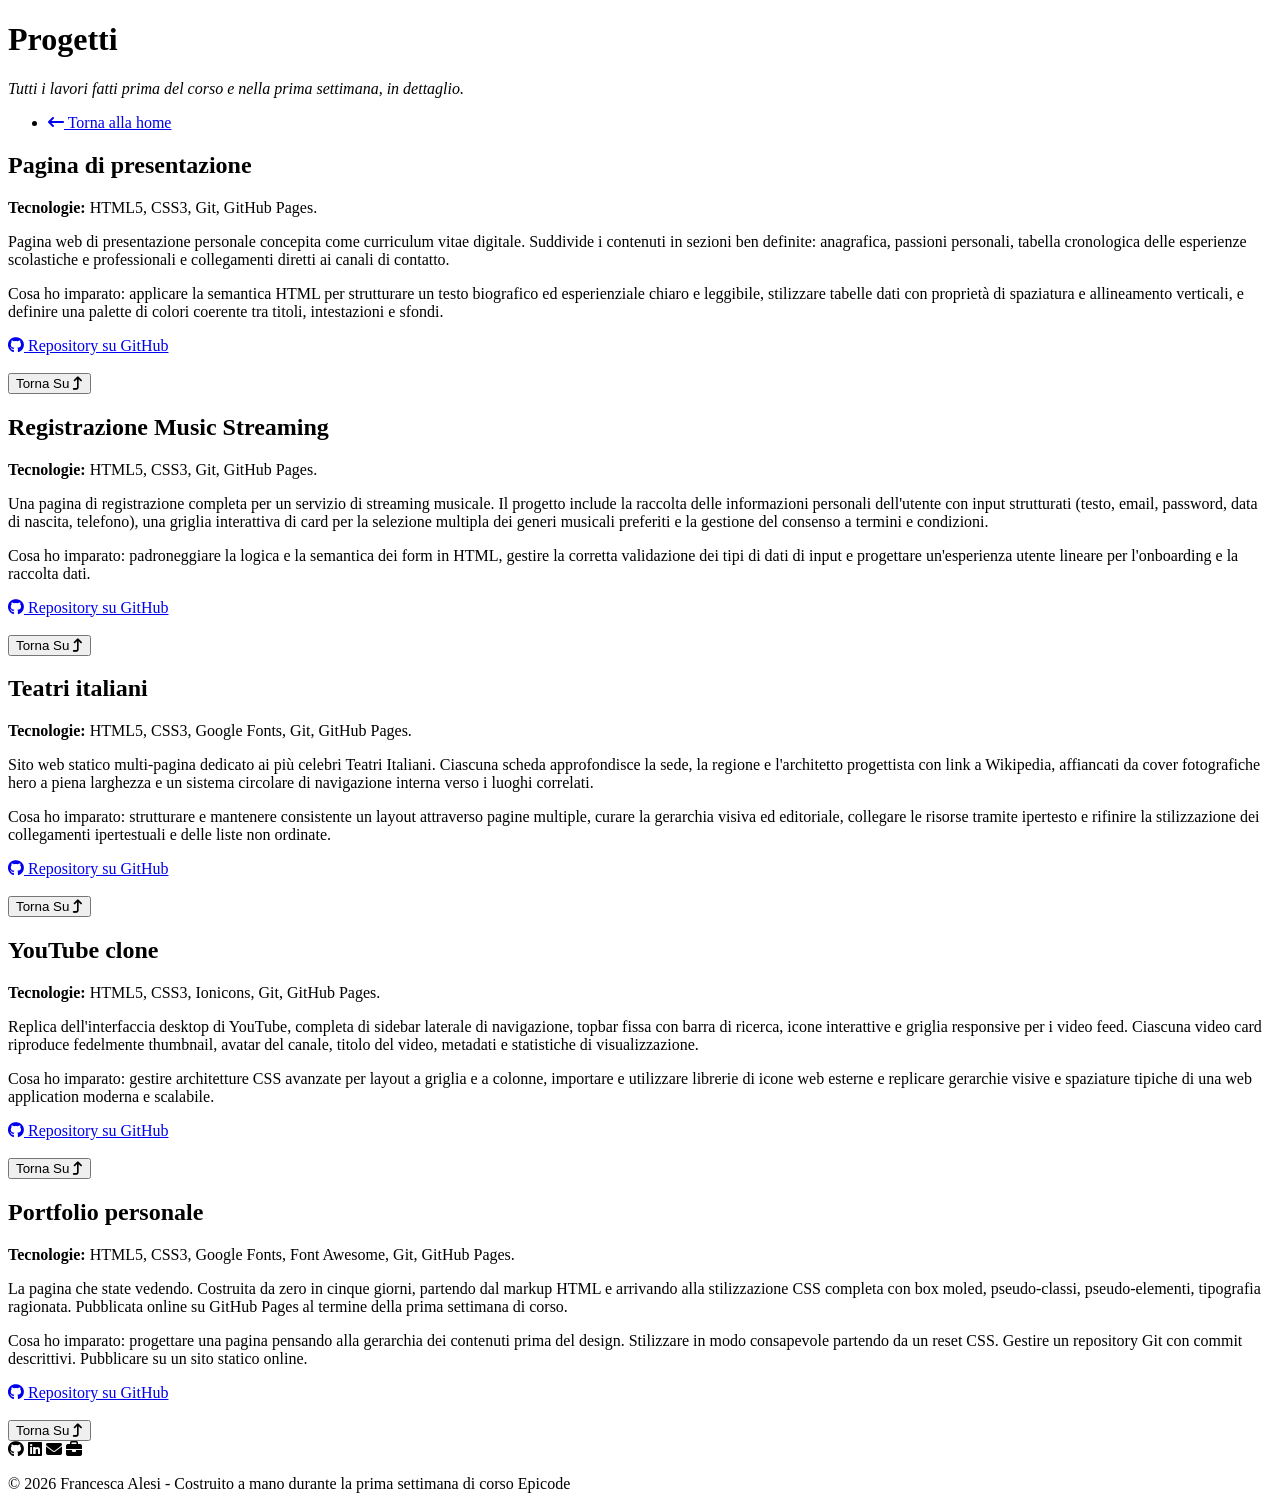
==== Progetti.html @ 37b833c8 "copia del mio portfolio sensa toccare l'originale e aggiustamenti dell'esercizio" ====
<!DOCTYPE html>
<html lang="it">
    <head>
        <meta charset="UTF-8">
        <meta name="viewport" content="width=device-width, initial-scale=1.0">
        <title>Progetti</title>
        <link rel="stylesheet" type="text/css" href="assets/CSS/style.css"/>
        <link rel="stylesheet" href="https://cdnjs.cloudflare.com/ajax/libs/font-awesome/6.5.1/css/all.min.css">
    </head>
    <body>
        <!--Testa della pagina-->
        <header id="site-header">
            <h1 id="inizio">Progetti</h1>
            <p><em>Tutti i lavori fatti prima del corso e nella prima settimana, in dettaglio.</em></p>
            <nav>
                <ul>
                    <li>
                        <a href="index.html">
                            <div class="tech-title">
                                <i class="fa-solid fa-arrow-left-long"></i>
                                Torna alla home
                            </div>
                        </a>
                    </li>
                </ul>
            </nav>
        </header>
        <main>
            <!--Presentazione-->
            <section>
                <h2>Pagina di presentazione</h2>
                <p><strong>Tecnologie:</strong> HTML5, CSS3, Git, GitHub Pages.</p>
                <p>Pagina web di presentazione personale concepita come curriculum vitae digitale. Suddivide i contenuti in sezioni ben definite: anagrafica, passioni personali, tabella cronologica delle esperienze scolastiche e professionali e collegamenti diretti ai canali di contatto.</p>
                <p>Cosa ho imparato: applicare la semantica HTML per strutturare un testo biografico ed esperienziale chiaro e leggibile, stilizzare tabelle dati con proprietà di spaziatura e allineamento verticali, e definire una palette di colori coerente tra titoli, intestazioni e sfondi.</p>
                <a href="https://github.com/FrancescaAlesi/Challenge-HTML" target="_blank">
                    <div class="tech-title">
                        <i class="fa-brands fa-github"></i>
                        Repository su GitHub
                    </div>
                </a>
                <br/>
                <a href="#">
                    <button type="submit">
                        <div class="tech-title">
                            Torna Su
                            <i class="fa-solid fa-arrow-turn-up"></i>
                        </div>
                    </button>
                </a>
            </section>

            <!--Music Streaming-->
            <section>
                <h2>Registrazione Music Streaming</h2>
                <p><strong>Tecnologie:</strong> HTML5, CSS3, Git, GitHub Pages.</p>
                <p>Una pagina di registrazione completa per un servizio di streaming musicale. Il progetto include la raccolta delle informazioni personali dell'utente con input strutturati (testo, email, password, data di nascita, telefono), una griglia interattiva di card per la selezione multipla dei generi musicali preferiti e la gestione del consenso a termini e condizioni.</p>
                <p>Cosa ho imparato: padroneggiare la logica e la semantica dei form in HTML, gestire la corretta validazione dei tipi di dati di input e progettare un'esperienza utente lineare per l'onboarding e la raccolta dati.</p>
                <a href="https://github.com/FrancescaAlesi/Challenge-CSS" target="_blank">
                    <div class="tech-title">
                        <i class="fa-brands fa-github"></i>
                        Repository su GitHub
                    </div>
                </a>
                <br/>
                <a href="#">
                    <button type="submit">
                        <div class="tech-title">
                            Torna Su
                            <i class="fa-solid fa-arrow-turn-up"></i>
                        </div>
                    </button>
                </a>
            </section>

            <!--Teatri italiani-->
            <section>
                <h2>Teatri italiani</h2>
                <p><strong>Tecnologie:</strong> HTML5, CSS3, Google Fonts, Git, GitHub Pages.</p>
                <p>Sito web statico multi-pagina dedicato ai più celebri Teatri Italiani. Ciascuna scheda approfondisce la sede, la regione e l'architetto progettista con link a Wikipedia, affiancati da cover fotografiche hero a piena larghezza e un sistema circolare di navigazione interna verso i luoghi correlati.</p>
                <p>Cosa ho imparato: strutturare e mantenere consistente un layout attraverso pagine multiple, curare la gerarchia visiva ed editoriale, collegare le risorse tramite ipertesto e rifinire la stilizzazione dei collegamenti ipertestuali e delle liste non ordinate.</p>
                <a href="https://github.com/FrancescaAlesi/Challenge-Frontend" target="_blank">
                    <div class="tech-title">
                        <i class="fa-brands fa-github"></i>
                        Repository su GitHub
                    </div>
                </a>
                <br/>
                <a href="#">
                    <button type="submit">
                        <div class="tech-title">
                            Torna Su
                            <i class="fa-solid fa-arrow-turn-up"></i>
                        </div>
                    </button>
                </a>
            </section>

            <!--Youtune Clone-->
            <section>
                <h2>YouTube clone</h2>
                <p><strong>Tecnologie:</strong> HTML5, CSS3, Ionicons, Git, GitHub Pages.</p>
                <p>Replica dell'interfaccia desktop di YouTube, completa di sidebar laterale di navigazione, topbar fissa con barra di ricerca, icone interattive e griglia responsive per i video feed. Ciascuna video card riproduce fedelmente thumbnail, avatar del canale, titolo del video, metadati e statistiche di visualizzazione.</p>
                <p>Cosa ho imparato: gestire architetture CSS avanzate per layout a griglia e a colonne, importare e utilizzare librerie di icone web esterne e replicare gerarchie visive e spaziature tipiche di una web application moderna e scalabile.</p>
                <a href="https://github.com/FrancescaAlesi/Challenge-YouTube" target="_blank">
                    <div class="tech-title">
                        <i class="fa-brands fa-github"></i>
                        Repository su GitHub
                    </div>
                </a>
                <br/>
                <a href="#">
                    <button type="submit">
                        <div class="tech-title">
                            Torna Su
                            <i class="fa-solid fa-arrow-turn-up"></i>
                        </div>
                    </button>
                </a>
            </section>

            <!--Portfolio personale-->
            <section>
                <h2>Portfolio personale</h2>
                <p><strong>Tecnologie:</strong> HTML5, CSS3, Google Fonts, Font Awesome, Git, GitHub Pages.</p>
                <p>La pagina che state vedendo. Costruita da zero in cinque giorni, partendo dal markup HTML e arrivando alla stilizzazione CSS completa con box moled, pseudo-classi, pseudo-elementi, tipografia ragionata. Pubblicata online su GitHub Pages al termine della prima settimana di corso.</p>
                <p>Cosa ho imparato: progettare una pagina pensando alla gerarchia dei contenuti prima del design. Stilizzare in modo consapevole partendo da un reset CSS. Gestire un repository Git con commit descrittivi. Pubblicare su un sito statico online.</p>
                <a href="https://github.com/FrancescaAlesi/Week-1" target="_blank">
                    <div class="tech-title">
                        <i class="fa-brands fa-github"></i>
                        Repository su GitHub
                    </div>
                </a>
                <br/>
                <a href="#">
                    <button type="submit">
                        <div class="tech-title">
                            Torna Su
                            <i class="fa-solid fa-arrow-turn-up"></i>
                        </div>
                    </button>
                </a>
            </section>
        </main>

        <!--Fine-->
        <footer id="site-footer">
            <div class="title">
                <i class="fa-brands fa-github"></i>
                <i class="fa-brands fa-linkedin"></i>
                <i class="fa-solid fa-envelope"></i>
                <i class="fa-solid fa-briefcase"></i>
            </div>
            <p>&copy; 2026 Francesca Alesi - Costruito a mano durante la prima settimana di corso Epicode</p>
        </footer>
    </body>
</html>
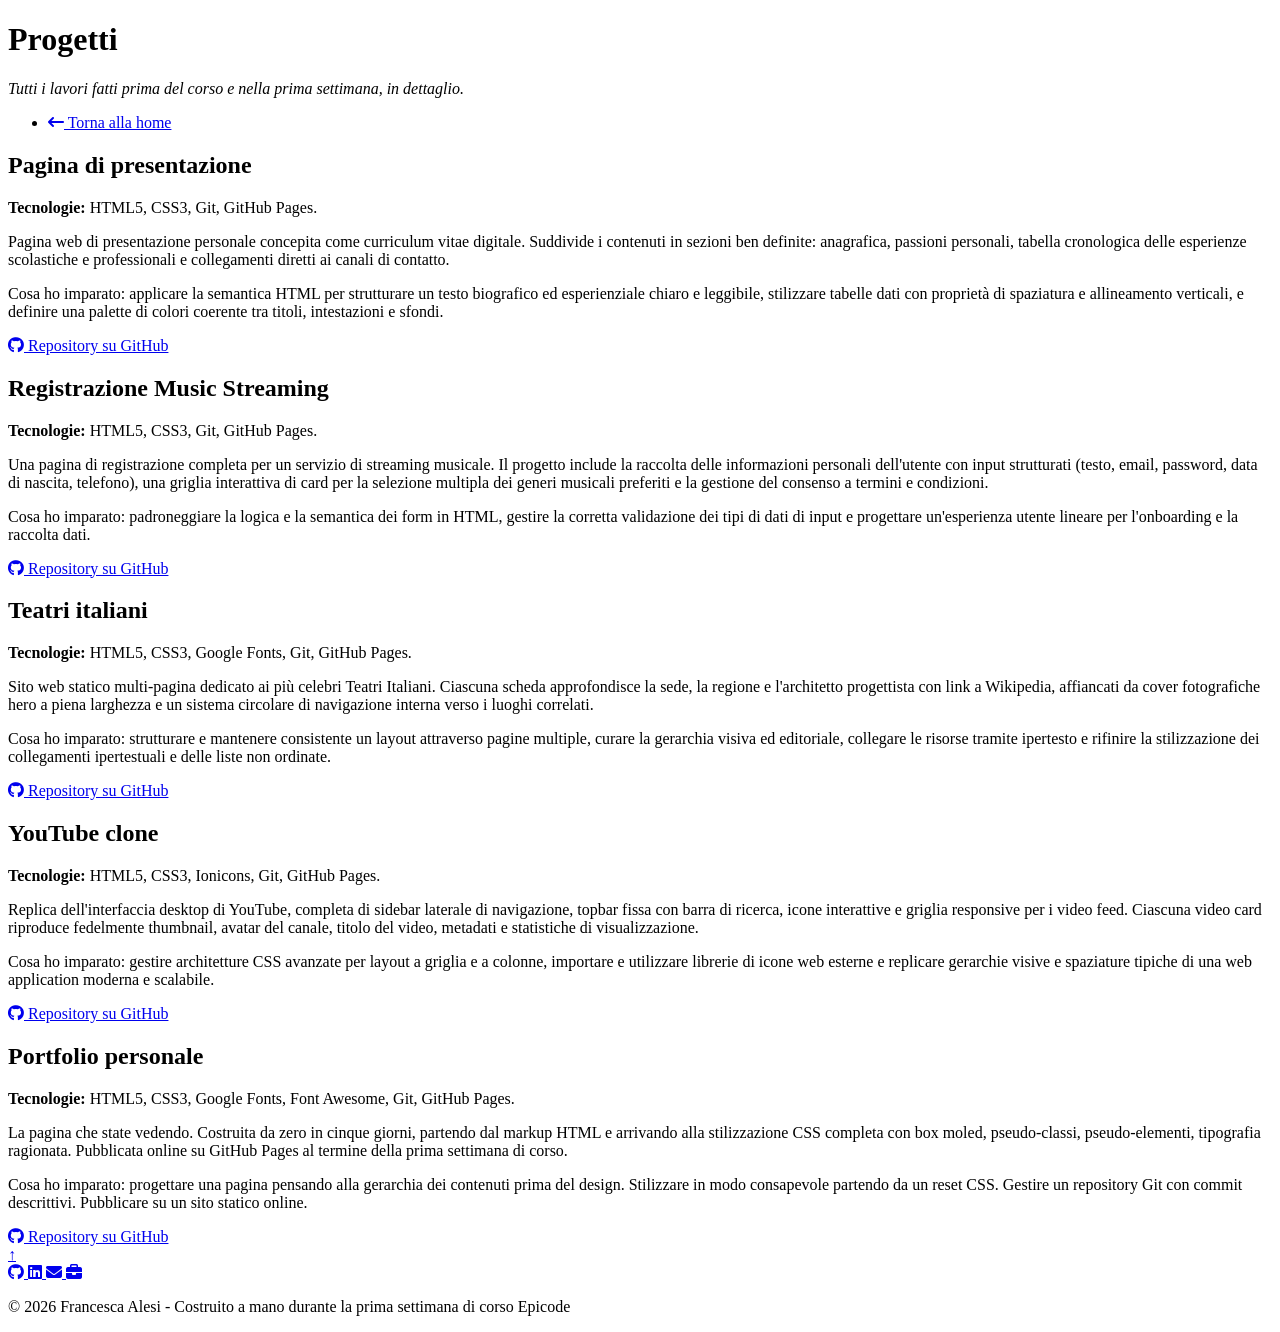
==== commit 924fed7c: "svolgimento esercizio W5-D2, co la creazione di JavaScript" ====
--- a/Progetti.html
+++ b/Progetti.html
@@ -5,13 +5,14 @@
         <meta name="viewport" content="width=device-width, initial-scale=1.0">
         <title>Progetti</title>
         <link rel="stylesheet" type="text/css" href="assets/CSS/style.css"/>
+        <script type="module" src="assets/js/script.js"></script>
         <link rel="stylesheet" href="https://cdnjs.cloudflare.com/ajax/libs/font-awesome/6.5.1/css/all.min.css">
     </head>
     <body>
         <!--Testa della pagina-->
         <header id="site-header">
             <h1 id="inizio">Progetti</h1>
-            <p><em>Tutti i lavori fatti prima del corso e nella prima settimana, in dettaglio.</em></p>
+            <p id="sottotitolo"><em>Tutti i lavori fatti prima del corso e nella prima settimana, in dettaglio.</em></p>
             <nav>
                 <ul>
                     <li>
@@ -38,15 +39,16 @@
                         Repository su GitHub
                     </div>
                 </a>
-                <br/>
-                <a href="#">
+
+                <!-- <a href="#">
                     <button type="submit">
                         <div class="tech-title">
                             Torna Su
                             <i class="fa-solid fa-arrow-turn-up"></i>
                         </div>
                     </button>
-                </a>
+                </a> -->
+
             </section>
 
             <!--Music Streaming-->
@@ -61,15 +63,16 @@
                         Repository su GitHub
                     </div>
                 </a>
-                <br/>
-                <a href="#">
+
+                <!-- <a href="#">
                     <button type="submit">
                         <div class="tech-title">
                             Torna Su
                             <i class="fa-solid fa-arrow-turn-up"></i>
                         </div>
                     </button>
-                </a>
+                </a> -->
+
             </section>
 
             <!--Teatri italiani-->
@@ -84,15 +87,16 @@
                         Repository su GitHub
                     </div>
                 </a>
-                <br/>
-                <a href="#">
+
+                <!-- <a href="#">
                     <button type="submit">
                         <div class="tech-title">
                             Torna Su
                             <i class="fa-solid fa-arrow-turn-up"></i>
                         </div>
                     </button>
-                </a>
+                </a> -->
+
             </section>
 
             <!--Youtune Clone-->
@@ -107,15 +111,16 @@
                         Repository su GitHub
                     </div>
                 </a>
-                <br/>
-                <a href="#">
+
+                <!-- <a href="#">
                     <button type="submit">
                         <div class="tech-title">
                             Torna Su
                             <i class="fa-solid fa-arrow-turn-up"></i>
                         </div>
                     </button>
-                </a>
+                </a> -->
+
             </section>
 
             <!--Portfolio personale-->
@@ -130,25 +135,36 @@
                         Repository su GitHub
                     </div>
                 </a>
-                <br/>
-                <a href="#">
+
+                <!-- <a href="#">
                     <button type="submit">
                         <div class="tech-title">
                             Torna Su
                             <i class="fa-solid fa-arrow-turn-up"></i>
                         </div>
                     </button>
-                </a>
+                </a> -->
+
             </section>
         </main>
+
+        <a href="#" class="back-to-top" aria-label="Torna in cima">↑</a>
 
         <!--Fine-->
         <footer id="site-footer">
             <div class="title">
-                <i class="fa-brands fa-github"></i>
-                <i class="fa-brands fa-linkedin"></i>
-                <i class="fa-solid fa-envelope"></i>
-                <i class="fa-solid fa-briefcase"></i>
+                <a href="https://github.com/FrancescaAlesi" target="_blank">
+                    <i class="fa-brands fa-github"></i>
+                </a>
+                <a href="https://www.linkedin.com/in/francesca-alesi/" target="_blank">
+                    <i class="fa-brands fa-linkedin"></i>
+                </a>
+                <a href="francesca.alesi07@gmail.com" target="_blank">
+                    <i class="fa-solid fa-envelope"></i>
+                </a>
+                <a href="https://epicode.com/it/" target="_blank">
+                    <i class="fa-solid fa-briefcase"></i>
+                </a>
             </div>
             <p>&copy; 2026 Francesca Alesi - Costruito a mano durante la prima settimana di corso Epicode</p>
         </footer>
